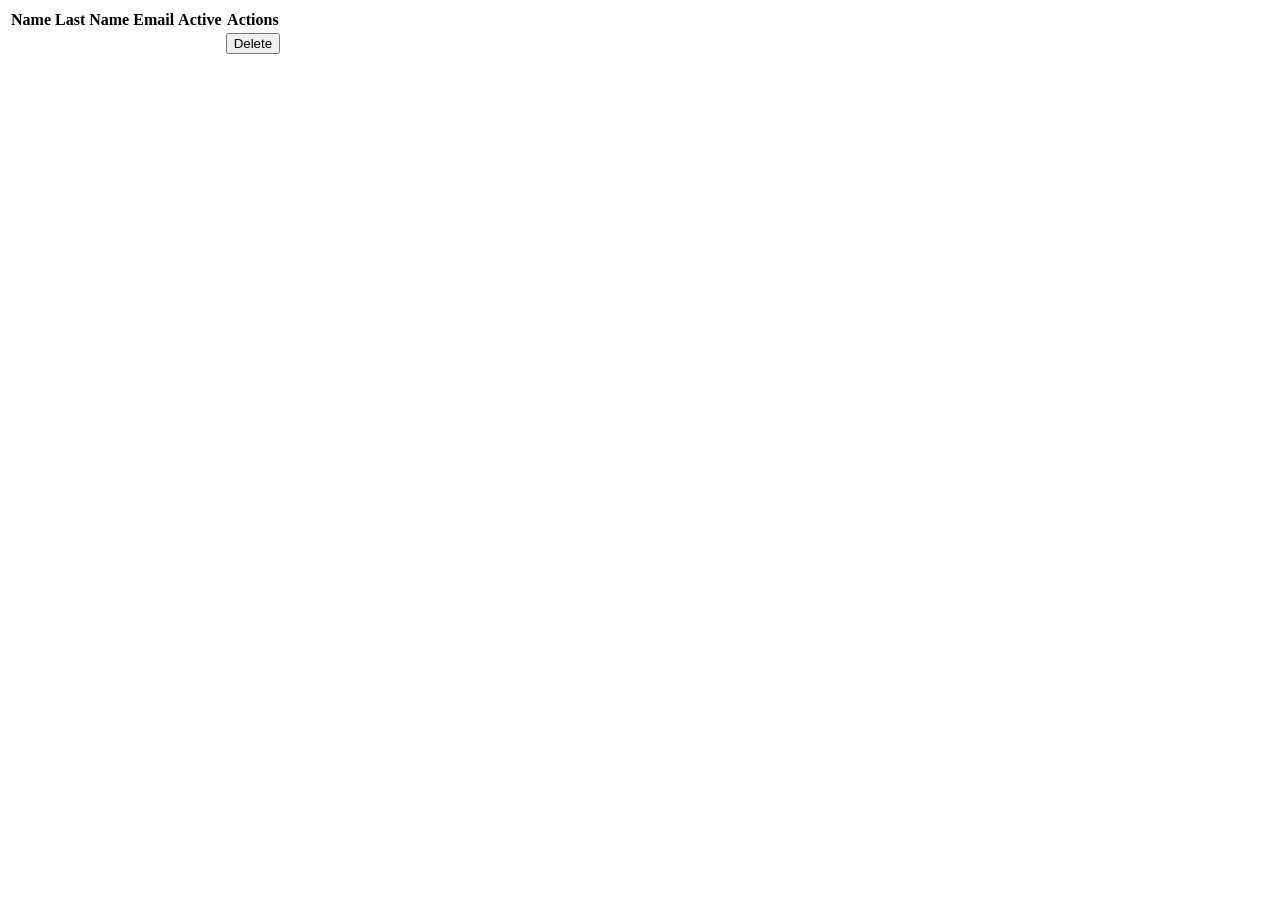
==== src/main/resources/templates/users/index.html @ 6da6be69 "primeiro commit" ====
<!DOCTYPE html>
<html 
	xmlns:th="http://www.thymeleaf.org"
	xmlns:layout="http://ultraq.net.nz/thymeleaf/layout/"
	layout:decorate="layout">

	<th:block layout:fragment="content">
		<table class="table table-bordered">
			<thead>
				<tr>
					<th>Name</th>
					<th>Last Name</th>
					<th>Email</th>
					<th>Active</th>
					<th>Actions</th>				
				</tr>
			</thead>
			<tbody>
				<tr th:each="user : ${list}">
					<td th:text="${user.name}"></td>
					<td th:text="${user.lastName}"></td>
					<td th:text="${user.email}"></td>
					<td th:text="${user.active}"></td>
					<td>
						<form th:action="@{/users/{id}(id = ${user.id})}" th:method="delete">
							<button type="submit" class="btn btn-danger">Delete</button>
						</form>
					</td>
				</tr>
			</tbody>
		</table>
	</th:block>
</html>
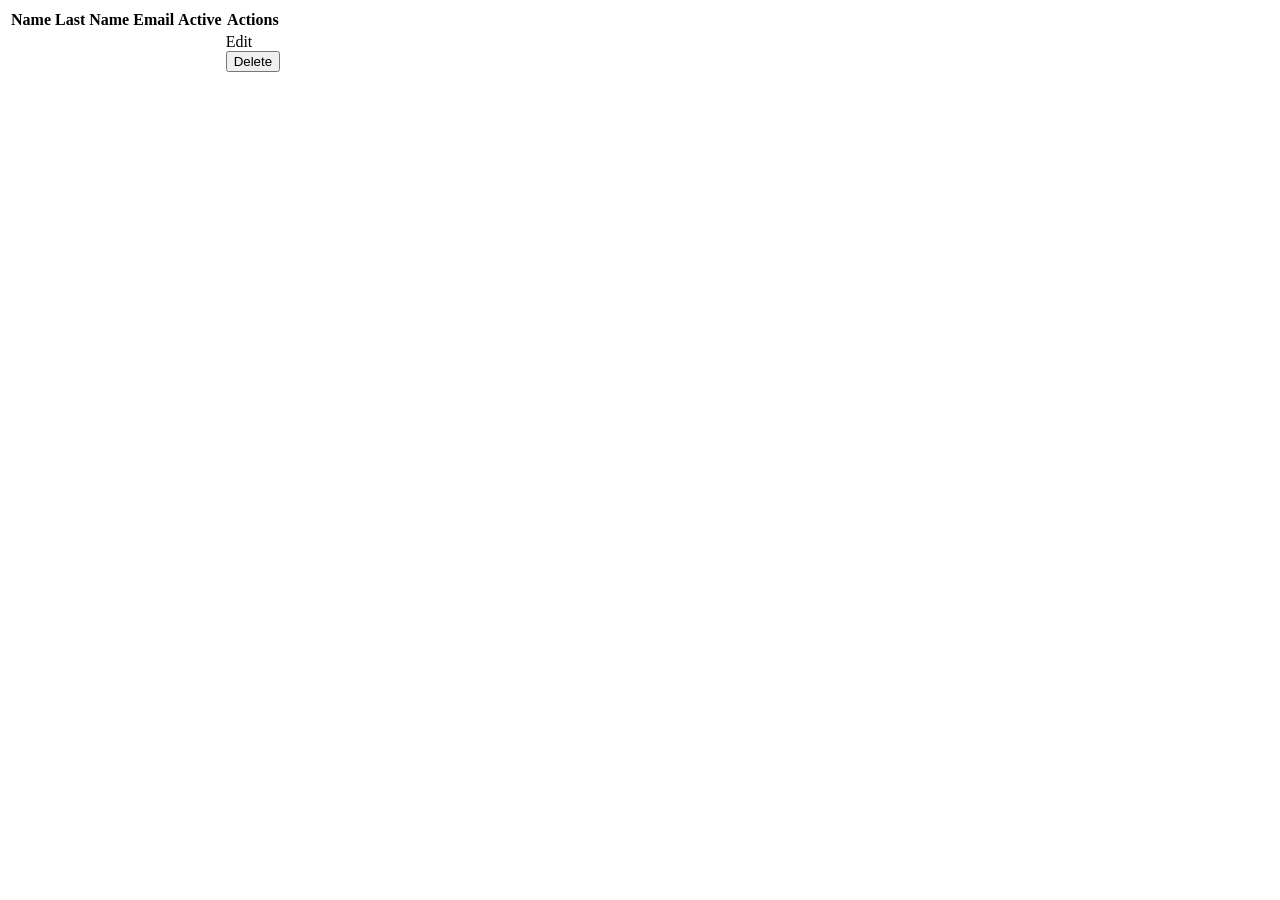
==== commit 42b5c771: "correções" ====
--- a/src/main/resources/templates/users/index.html
+++ b/src/main/resources/templates/users/index.html
@@ -22,7 +22,8 @@
 					<td th:text="${user.email}"></td>
 					<td th:text="${user.active}"></td>
 					<td>
-						<form th:action="@{/users/{id}(id = ${user.id})}" th:method="delete">
+						<a th:href="@{/users/edit/{id}(id = ${user.id})}" class="btn btn-info">Edit</a>
+						<form th:action="@{/users/del/{id}(id = ${user.id})}" th:method="post">
 							<button type="submit" class="btn btn-danger">Delete</button>
 						</form>
 					</td>
